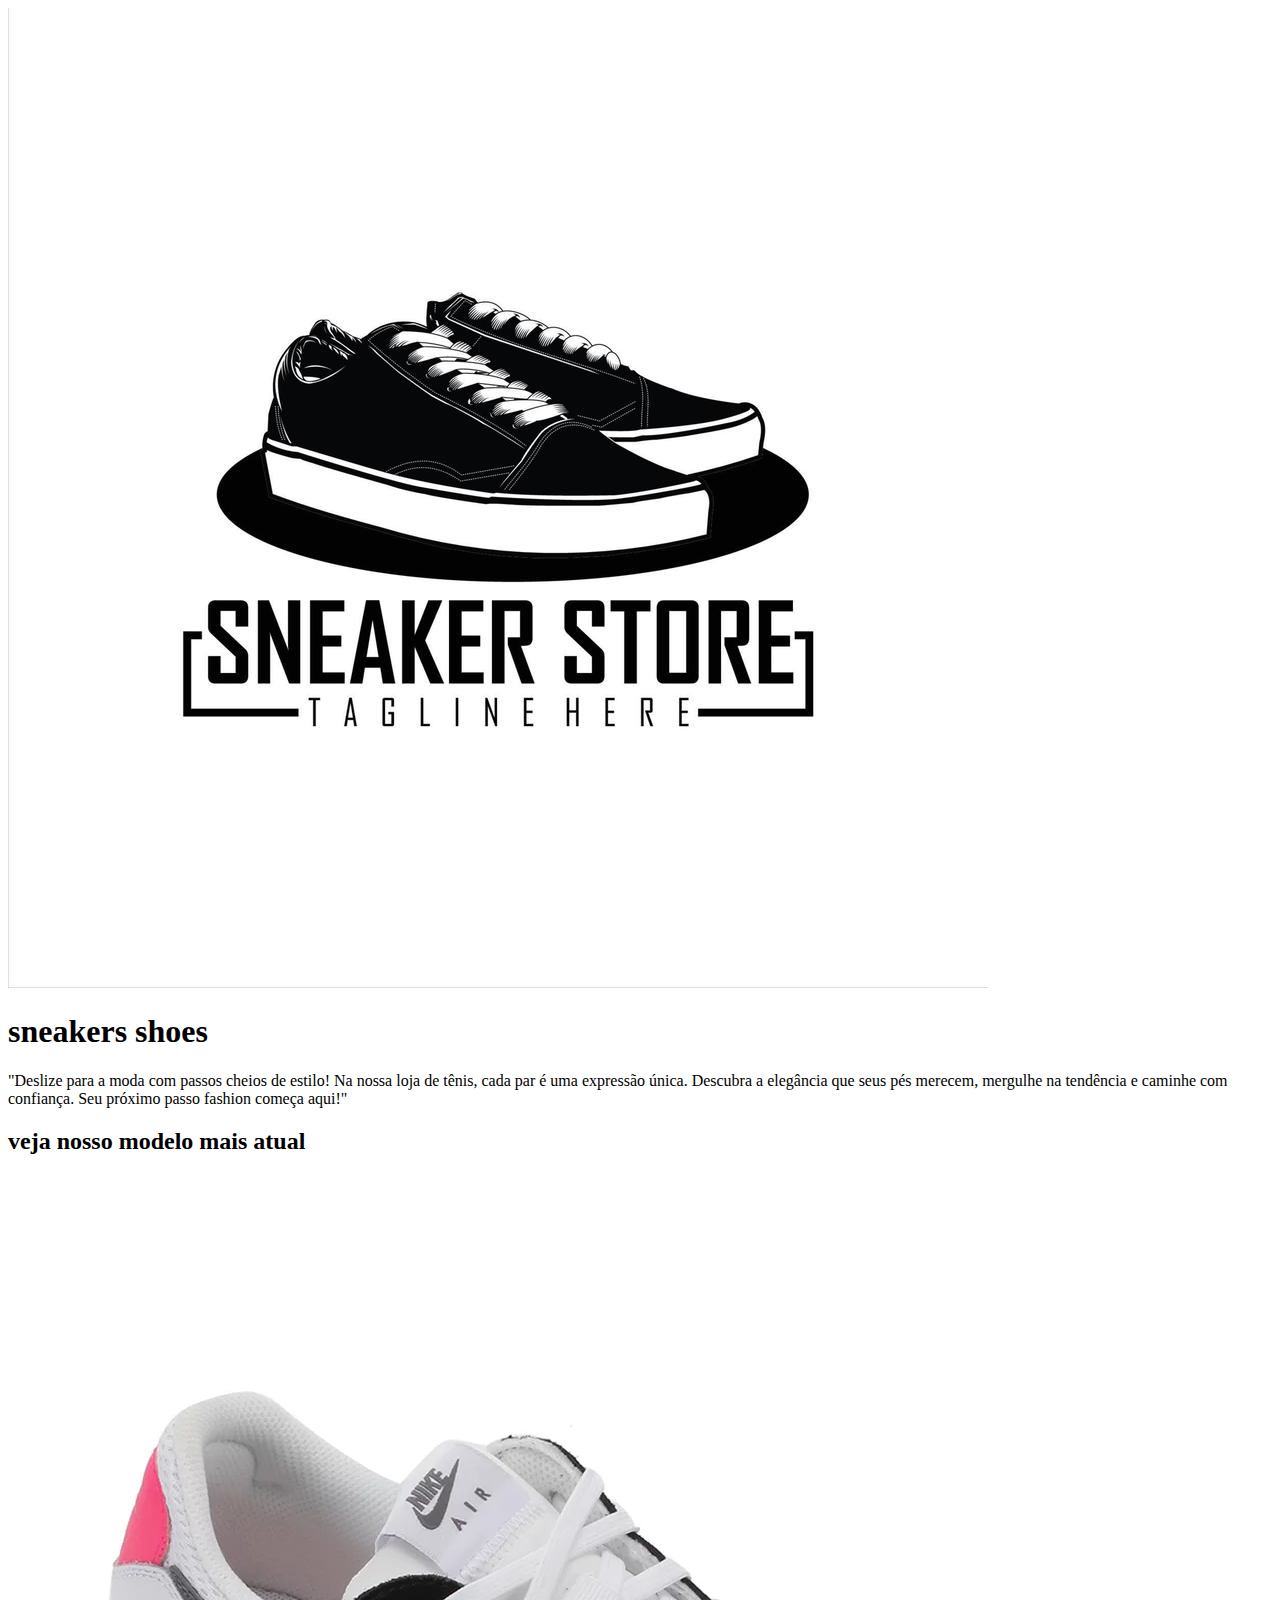
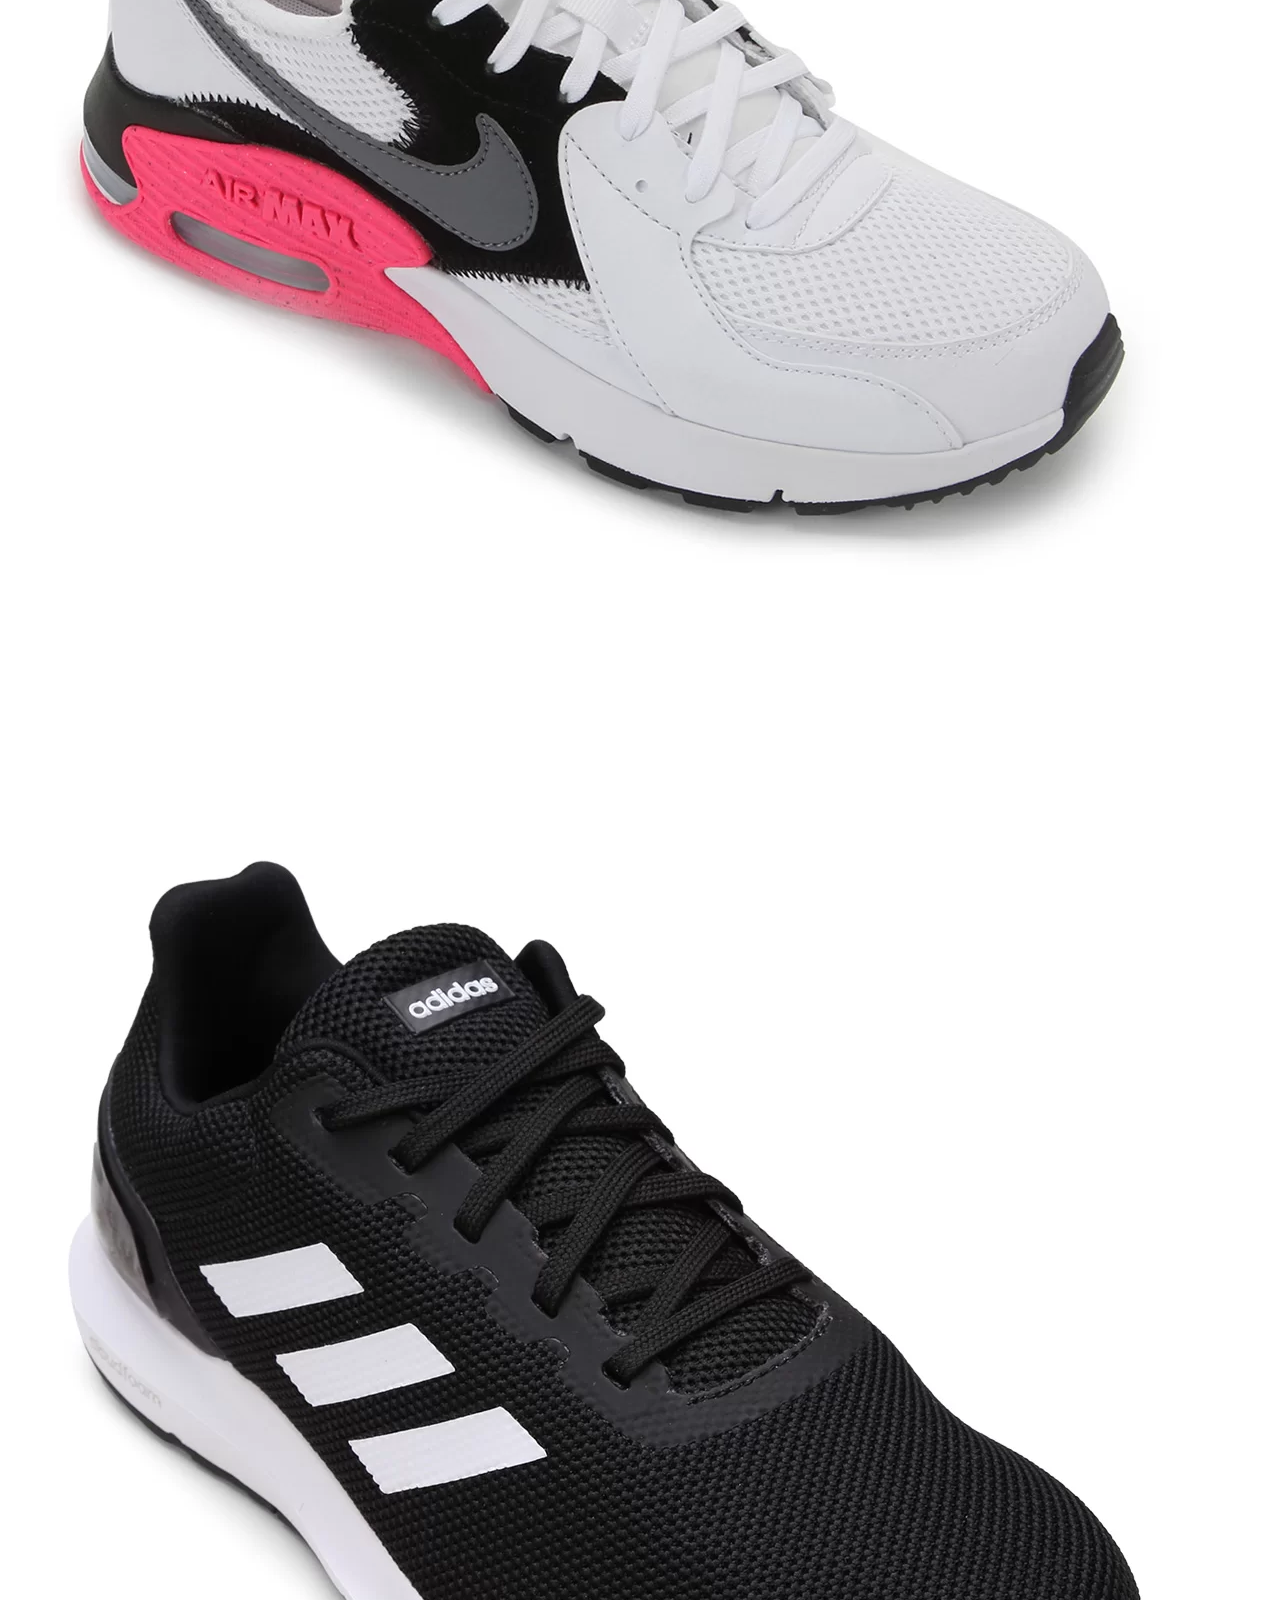
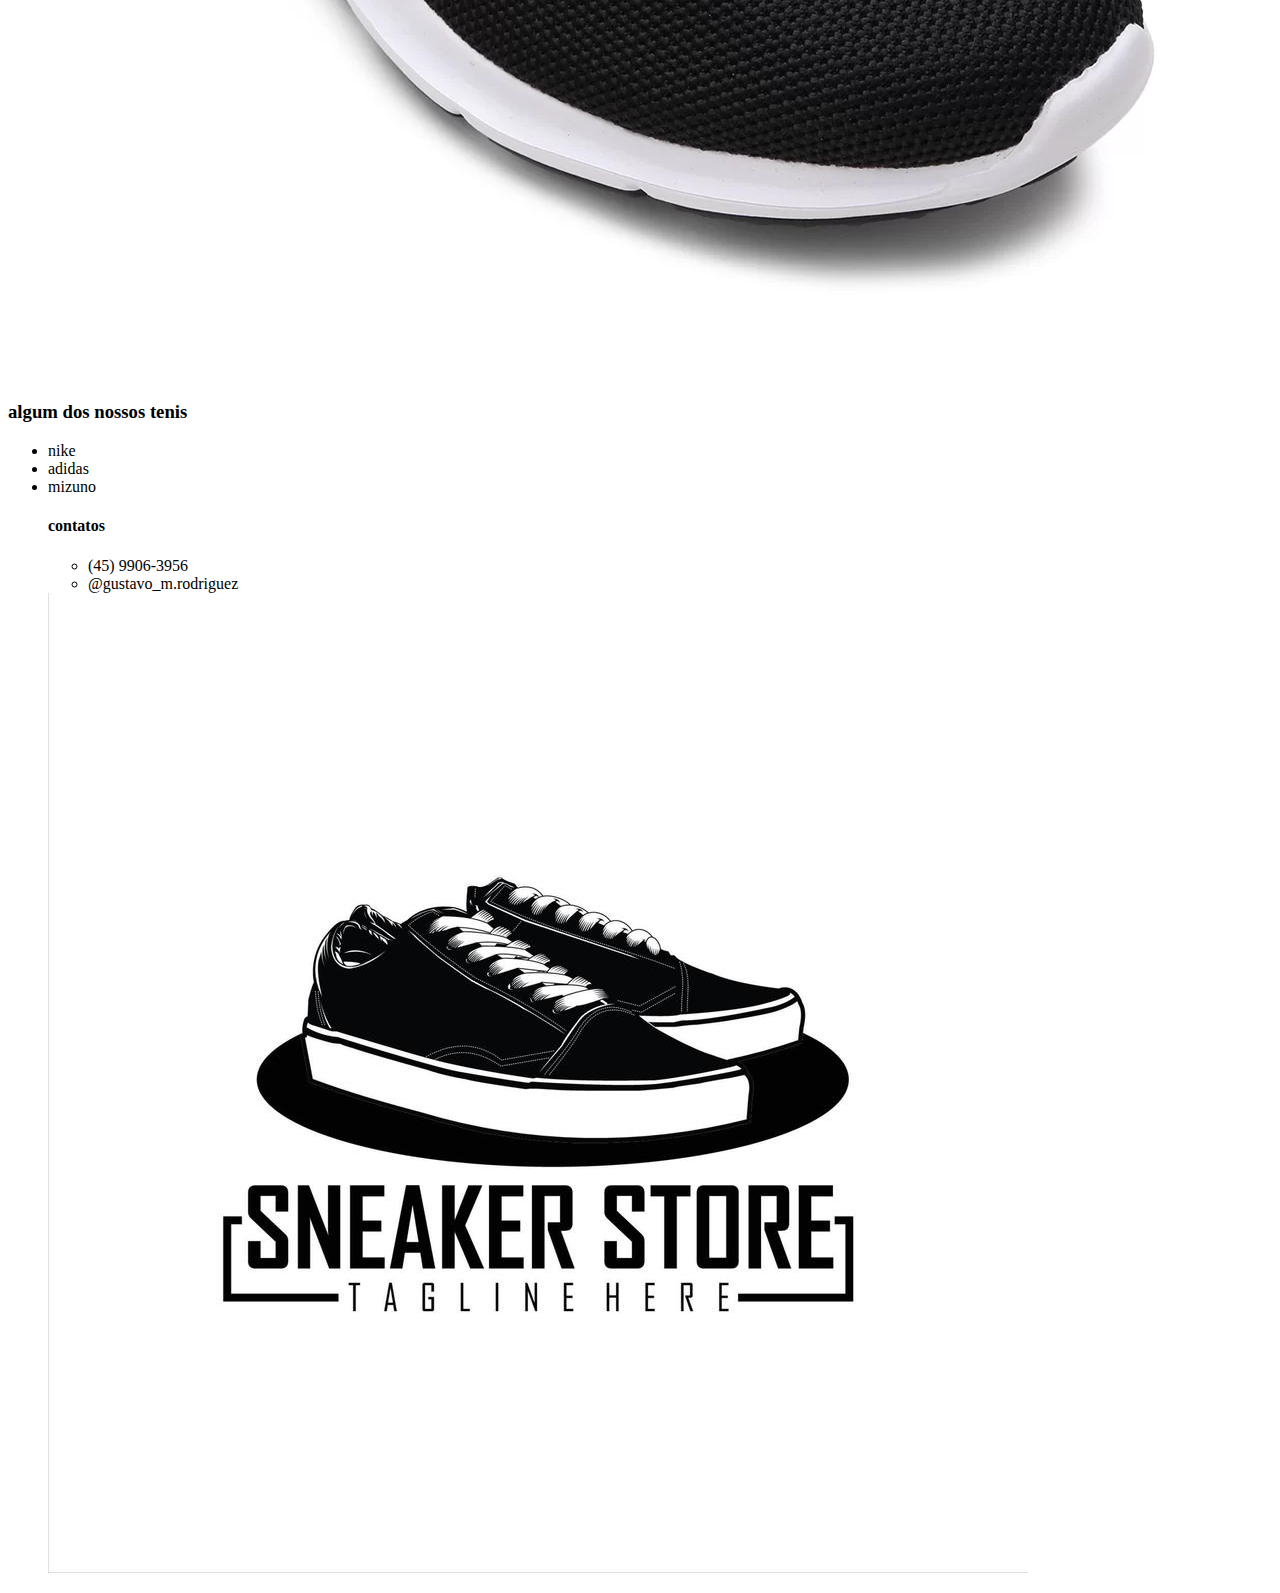
==== index.html @ 6c4262b1 "Add files via upload" ====
<!DOCTYPE html>
<html lang="pt.br>"
   <head>
      <title>sapatos zappa</title>
   </head>
   <body>
      <header>
         <img src="imagens/logotipo.jpeg"alt="imagem">
            <h1>sneakers shoes</h1>
            <p>"Deslize para a moda com passos cheios de estilo! Na nossa loja de tênis, cada par é uma expressão única.
               Descubra a elegância que seus pés merecem, mergulhe na tendência e caminhe com confiança. Seu próximo passo fashion começa aqui!" </p>
   </header>
   <main>
         <h2>veja nosso modelo mais atual</h2>
              <img src="imagens/TENIS NIKE.JPEG">
              <img src="imagens/TENIS ADIDAS.JPEG">
         <h3>algum dos nossos tenis</h3>
              <ul>
                <li>nike
                <li>adidas
                <li>mizuno
                </li>
         <h4>contatos</h4>
         <footer>
              <ul>
                <li>(45) 9906-3956
                <li>@gustavo_m.rodriguez
               </ul>
            <img src="imagens/logotipo.jpeg">
            </footer> 
      </main> 
   </body>
</html>
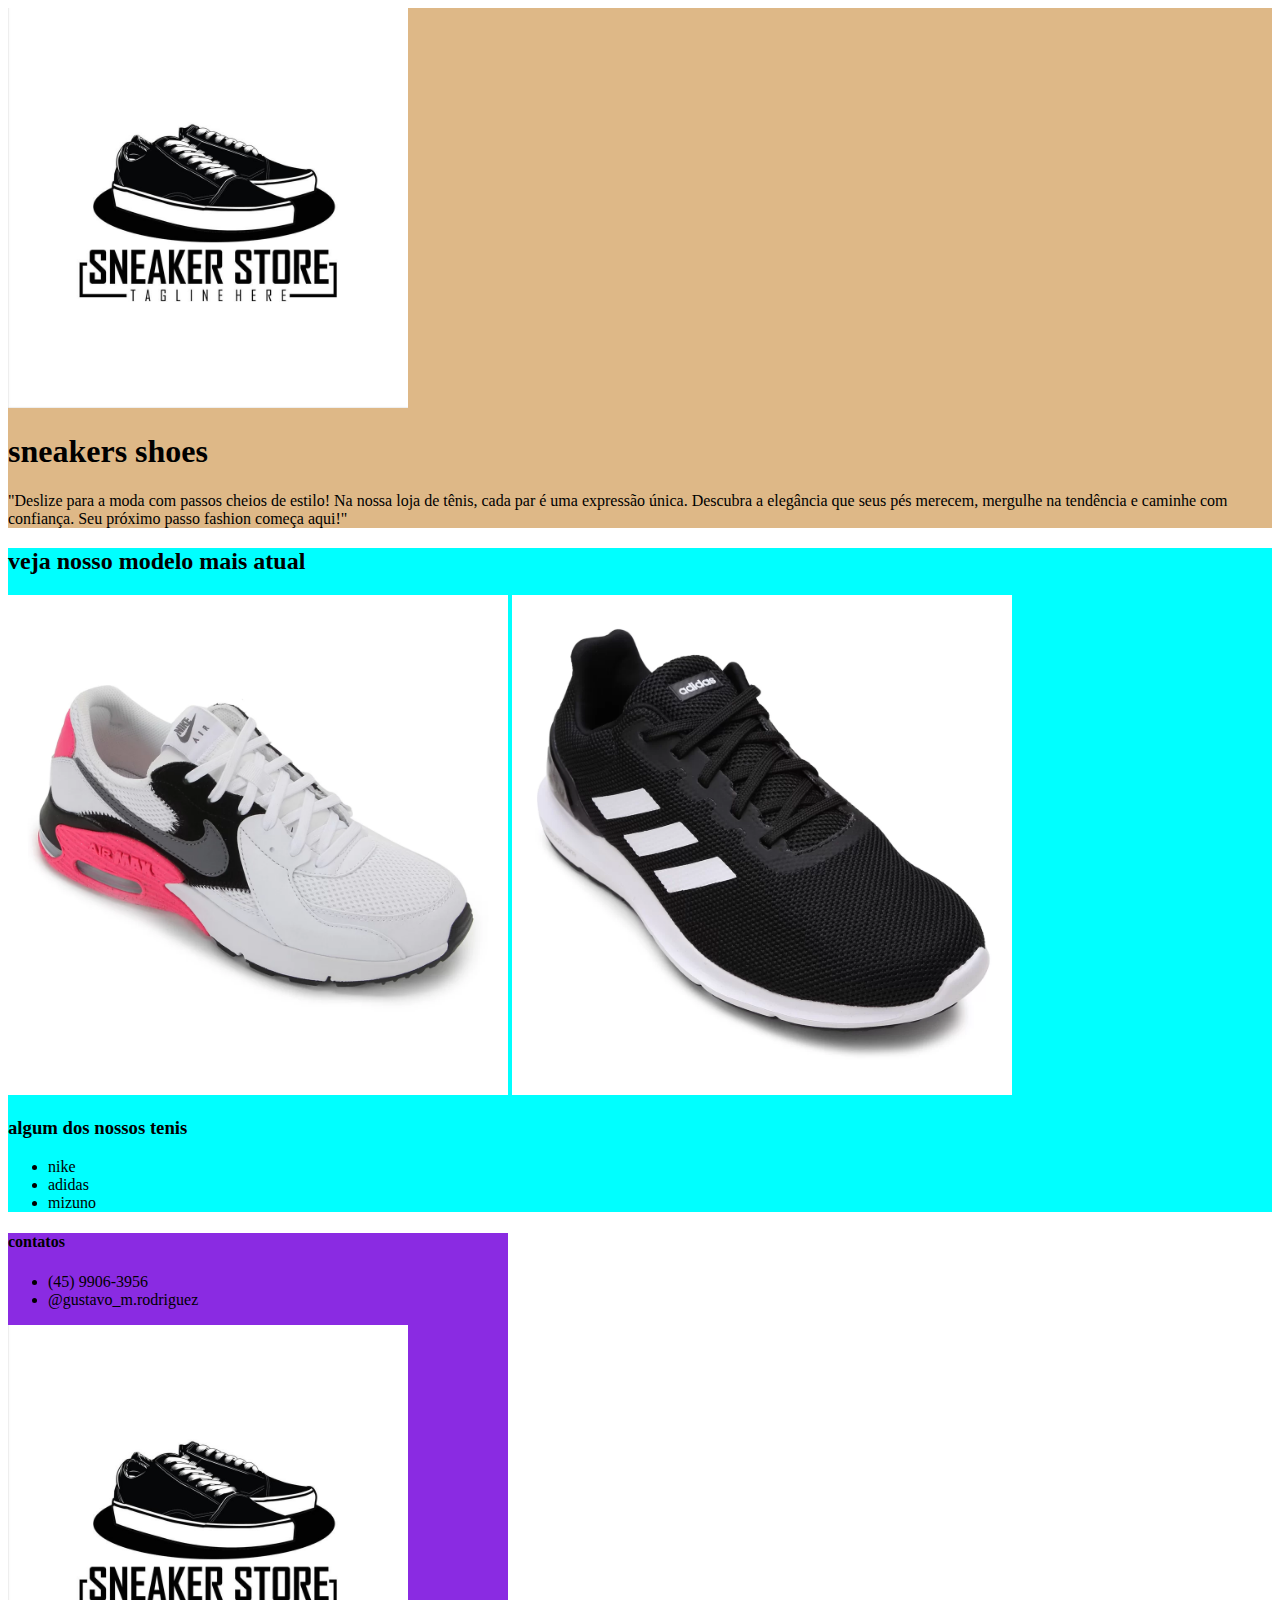
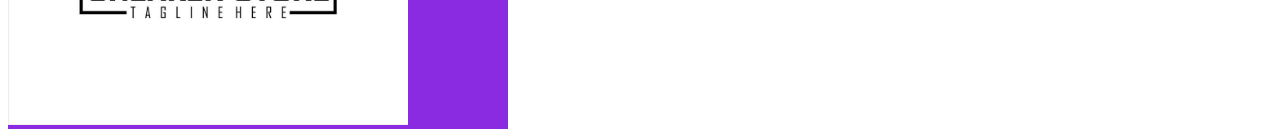
==== commit 56962772: "06/03" ====
--- a/index.html
+++ b/index.html
@@ -1,35 +1,39 @@
 <!DOCTYPE html>
-<html lang="pt.br>"
-   <head>
-      <title>sapatos zappa</title>
-   </head>
-   <body>
-      <header>
-         <img src="imagens/logotipo.jpeg"alt="imagem">
-            <h1>sneakers shoes</h1>
-            <p>"Deslize para a moda com passos cheios de estilo! Na nossa loja de tênis, cada par é uma expressão única.
-               Descubra a elegância que seus pés merecem, mergulhe na tendência e caminhe com confiança. Seu próximo passo fashion começa aqui!" </p>
-   </header>
-   <main>
-         <h2>veja nosso modelo mais atual</h2>
-              <img src="imagens/TENIS NIKE.JPEG">
-              <img src="imagens/TENIS ADIDAS.JPEG">
-         <h3>algum dos nossos tenis</h3>
-              <ul>
+<html lang="pt.br">
+<head>
+    <title>sneakers shoes</title>
+    <link rel="stylesheet" href="style.css">
+</head>
+<body>
+    <header>
+        <img src="imagens/logotipo.jpeg"alt="imagem">
+        <h1>sneakers shoes</h1>
+        <p>
+            "Deslize para a moda com passos cheios de estilo! Na nossa loja de tênis, cada par é uma expressão única.
+            Descubra a elegância que seus pés merecem, mergulhe na tendência e caminhe com confiança. Seu próximo passo fashion começa aqui!"
+        </p>
+    </header>
+         <main>
+            <h2>veja nosso modelo mais atual</h2>
+            <img src="imagens/TENIS NIKE.JPEG">
+            <img src="imagens/TENIS ADIDAS.JPEG">
+            <h3>algum dos nossos tenis</h3>
+            <ul>
                 <li>nike
                 <li>adidas
                 <li>mizuno
-                </li>
-         <h4>contatos</h4>
-         <footer>
-              <ul>
+            </ul>
+         </main> 
+            <footer>     
+            <h4>contatos</h4>
+         
+            <ul>
                 <li>(45) 9906-3956
                 <li>@gustavo_m.rodriguez
-               </ul>
+            </ul>
             <img src="imagens/logotipo.jpeg">
-            </footer> 
-      </main> 
-   </body>
+        </footer> 
+</body>
 </html>
 
 
--- a/style.css
+++ b/style.css
@@ -0,0 +1,15 @@
+header {
+    background-color: burlywood;
+}
+main{background-color: aqua;
+}
+footer{background-color: blueviolet;
+}
+header img { width: 400px;
+}
+main img { width: 500px;
+}
+footer { width: 500px; ;
+}
+footer img { width: 400px;
+}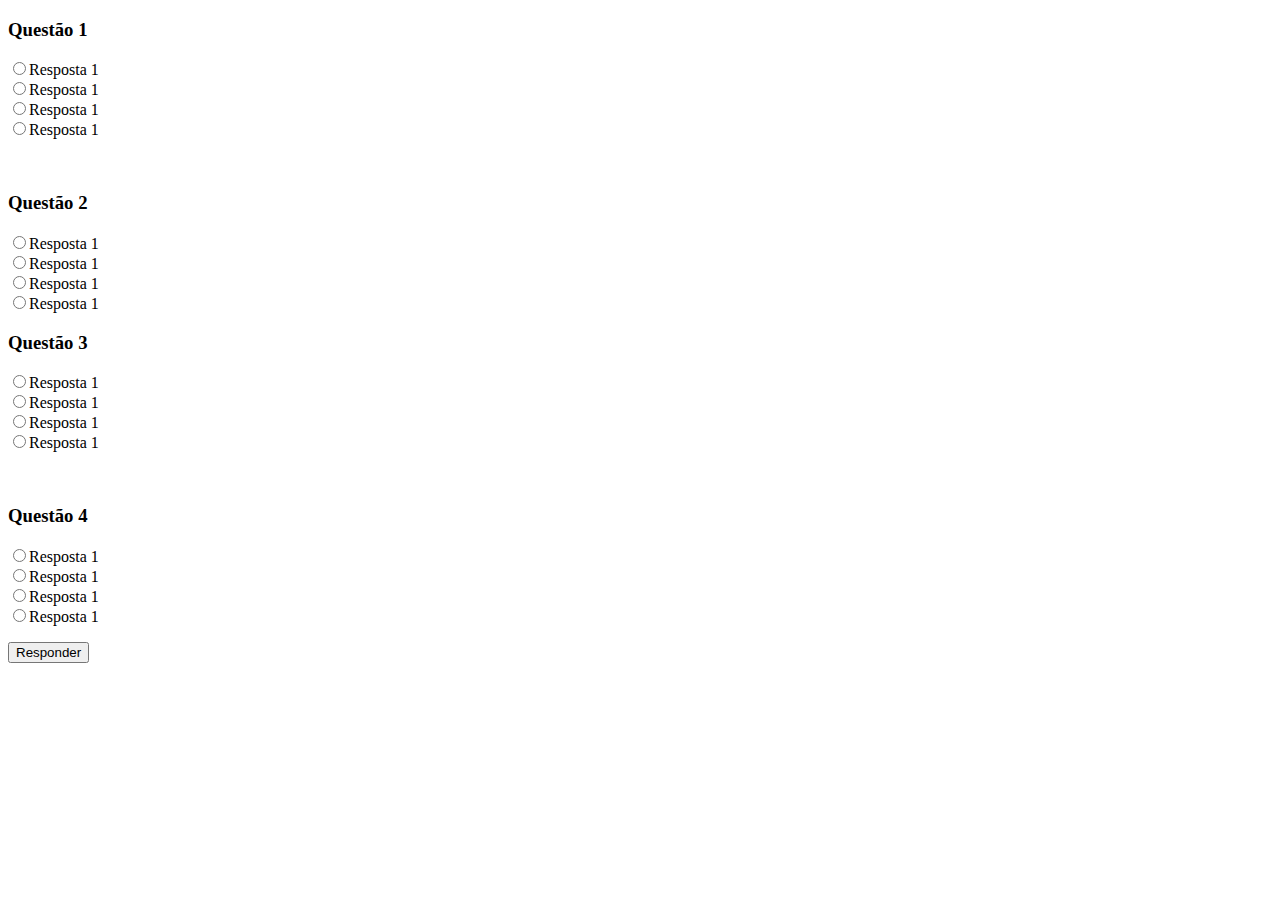
==== commit 1f1893ae: "11/03" ====
--- a/index.html
+++ b/index.html
@@ -1,49 +1,49 @@
 <!DOCTYPE html>
-<html lang="pt.br">
+<html lang="pt-br">
 <head>
-    <title>sneakers shoes</title>
+    <meta charset="UTF-8">
+    <meta name="viewport" content="width=device-width, initial-scale=1.0">
     <link rel="stylesheet" href="style.css">
+    <title>Document</title>
 </head>
-<body>
-    <header>
-        <img src="imagens/logotipo.jpeg"alt="imagem">
-        <h1>sneakers shoes</h1>
-        <p>
-            "Deslize para a moda com passos cheios de estilo! Na nossa loja de tênis, cada par é uma expressão única.
-            Descubra a elegância que seus pés merecem, mergulhe na tendência e caminhe com confiança. Seu próximo passo fashion começa aqui!"
-        </p>
-    </header>
-         <main>
-            <h2>veja nosso modelo mais atual</h2>
-            <img src="imagens/TENIS NIKE.JPEG">
-            <img src="imagens/TENIS ADIDAS.JPEG">
-            <h3>algum dos nossos tenis</h3>
-            <ul>
-                <li>nike
-                <li>adidas
-                <li>mizuno
-            </ul>
-         </main> 
-            <footer>     
-            <h4>contatos</h4>
-         
-            <ul>
-                <li>(45) 9906-3956
-                <li>@gustavo_m.rodriguez
-            </ul>
-            <img src="imagens/logotipo.jpeg">
-        </footer> 
+<body onload="inclui_nome()">
+
+    <script src="script.js"></script>
+
+    <p id="marcacao_nome"></p>
+
+    <form>
+        <h3>Questão 1</h3>
+        <input type="radio" name="quest_1" value="correta">Resposta 1 <br>
+        <input type="radio" name="quest_1" value="errada">Resposta 1 <br>
+        <input type="radio" name="quest_1" value="errada">Resposta 1 <br>
+        <input type="radio" name="quest_1" value="errada">Resposta 1 <br>
+        <p id="resp_correta_1" class="verde"></p><p id="resp_errada_1" class="vermelho"></p><br>
+
+        <h3>Questão 2</h3>
+        <input type="radio" name="quest_2" value="correta">Resposta 1 <br>
+        <input type="radio" name="quest_2" value="errada">Resposta 1 <br>
+        <input type="radio" name="quest_2" value="errada">Resposta 1 <br>
+        <input type="radio" name="quest_2" value="errada">Resposta 1 <br>
+        <p id="resp_correta_2" class="verde"></p><p id="resp_errada_2" class="vermelho"></p>
+
+        <h3>Questão 3</h3>
+        <input type="radio" name="quest_3" value="correta">Resposta 1 <br>
+        <input type="radio" name="quest_3" value="errada">Resposta 1 <br>
+        <input type="radio" name="quest_3" value="errada">Resposta 1 <br>
+        <input type="radio" name="quest_3" value="errada">Resposta 1 <br>
+        <p id="resp_correta_3" class="verde"></p><p id="resp_errada_3" class="vermelho"></p><br>
+
+        <h3>Questão 4</h3>
+        <input type="radio" name="quest_4" value="correta">Resposta 1 <br>
+        <input type="radio" name="quest_4" value="errada">Resposta 1 <br>
+        <input type="radio" name="quest_4" value="errada">Resposta 1 <br>
+        <input type="radio" name="quest_4" value="errada">Resposta 1 <br>
+        <p id="resp_correta_4" class="verde"></p><p id="resp_errada_4" class="vermelho"></p>
+
+        <p id="quantos_acertos"></p>
+            <button type="button" onclick="funcao_resposta()">Responder</button>
+    </form>
+    
 </body>
-</html>
-
-
-
-
-
-
-
-
-
-
-
-
+</html>